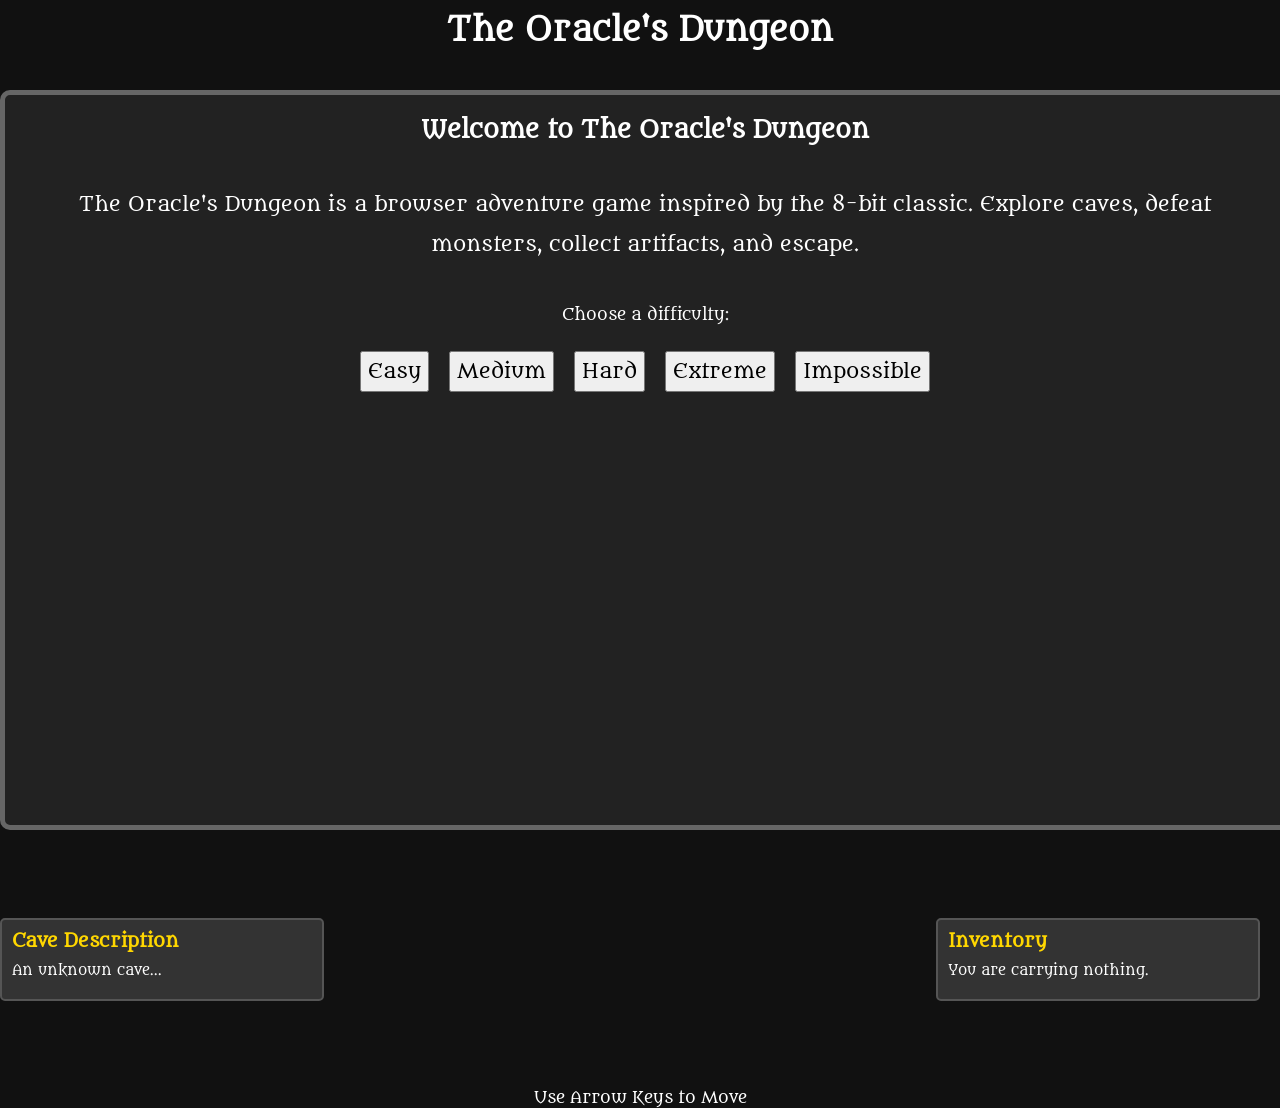
==== public/index.html @ 8b6463b2 "Moved" ====
<!DOCTYPE html>
<html lang="en">
<head>
    <meta charset="UTF-8">
    <meta name="viewport" content="width=device-width, initial-scale=1.0">
    <title>The Oracle's Dungeon</title>

    <!-- Google Font -->
    <link rel="preconnect" href="https://fonts.googleapis.com">
    <link rel="preconnect" href="https://fonts.gstatic.com" crossorigin>
    <link href="https://fonts.googleapis.com/css2?family=Metamorphous&display=swap" rel="stylesheet">

    <!-- External CSS -->
    <link rel="stylesheet" href="app/css/styles.css">
</head>

<body>
    <h1>The Oracle's Dungeon</h1>

    <div id="status-panel"></div>

    <div id="game"></div>

    <div id="mini-map-container">
        <div id="description-panel">
            <h2>Cave Description</h2>
            <p id="description">An unknown cave...</p>
        </div>

        <div id="mini-map"></div>

        <div id="inventory-panel">
            <h2>Inventory</h2>
            <p id="inventory">You are carrying nothing.</p>
        </div>
    </div>

    <div id="info">Use Arrow Keys to Move</div>

    <!-- JS modules in correct order -->
    <script src="app/js/state.js"></script>
    <script src="app/js/descriptions.js"></script>
    <script src="app/js/generator.js"></script>
    <script src="app/js/player.js"></script>
    <script src="app/js/render.js"></script>
    <script src="app/js/input.js"></script>

    <script>
        preloadSpriteSheets(() => {
            renderStartScreen();
        });
    </script>
</body>
</html>
---- public/app/css/styles.css ----
body {
    font-family: "Metamorphous", serif;
    font-weight: 400;
    font-style: normal;            
    text-align: center;
    background-color: #111;
    color: white;
    margin: 0;
    max-width: 1280px;
    margin: 0 auto;
}

.wall-container {
    position: absolute;
    width: 100%;
    height: 100%;
}

.wall-chunk {
    position: absolute;
    background-color: #888; 
    border-radius: 5px;
}

h1 {
    margin: 10px 0;
}

#game {
    max-width: 1280px;
    aspect-ratio: 16 / 9;
    width: 100%;
    margin: 20px auto;
    position: relative;
    background-color: #222;
    border: 5px solid #666;
    border-radius: 10px;
    overflow: hidden;
}
#game { width: 1290px !important; height: 730px !important; }

.wall, .ladder {
    position: absolute;
    background-color: #444;
}

.ladder {
    background-color: gold;
}

.wall.up, .ladder.up {
    top: 0;
    left: 0;
    width: 100%;
    height: 10px;
}

.wall.down, .ladder.down {
    bottom: 0;
    left: 0;
    width: 100%;
    height: 10px;
}

.wall.left, .ladder.left {
    left: 0;
    top: 0;
    width: 10px;
    height: 100%;
}

.wall.right, .ladder.right {
    right: 0;
    top: 0;
    width: 10px;
    height: 100%;
}

.enemy {
    position: absolute;
    bottom: 50%;
    left: 50%;
    transform: translate(-50%, -50%);
    width: 160px;
    height: 160px;
}

.enemy.boss {
    width: 200px;
    height: 200px;
}

.artifact {
    position: absolute;
    top: 50%;
    left: 50%;
    transform: translate(-50%, -50%);
    width: 90px;
    height: 90px;
}

.dungeonExit {
    position: absolute;
    top: 20%;
    left: 20%;
    transform: translate(-50%, -50%);
    width: 200px;
    height: 200px;
}

.health {
    position: absolute;
    top: 50%;
    left: 50%;
    transform: translate(-50%, -50%);
    width: 50px;
    height: 50px;
}

.shield {
    position: absolute;
    top: 50%;
    left: 50%;
    transform: translate(-50%, -50%);
    width: 50px;
    height: 50px;
}

.food {
    position: absolute;
    top: 50%;
    left: 50%;
    transform: translate(-50%, -50%);
    width: 50px;
    height: 50px;
}

.otherItem {
    position: absolute;
    top: 50%;
    left: 50%;
    transform: translate(-50%, -50%);
    width: 50px;
    height: 50px;
}

.weapon {
    position: absolute;
    top: 50%;
    left: 50%;
    transform: translate(-50%, -50%);
    width: 50px;
    height: 50px;
}

#mini-map {
    display: grid;
    grid-template-columns: repeat(10, 32px);
    grid-template-rows: repeat(10, 18px);
    gap: 2px;
    margin: 10px auto;
    width: max-content;
}

.mini-room {
    width: 32px;
    height: 18px;
    background-color: #333;
    border: 1px solid #222;
    position: relative;
}

.mini-room.discovered {
    background-color: #555;
}

.mini-room.current {
    background-color: gold;
}

.mini-exit {
    position: absolute;
    background-color: black;
    width: 4px;
    height: 4px;
}

.mini-exit.up {
    top: 0;
    left: 50%;
    transform: translateX(-50%);
}

.mini-exit.down {
    bottom: 0;
    left: 50%;
    transform: translateX(-50%);
}

.mini-exit.left {
    left: 0;
    top: 50%;
    transform: translateY(-50%);
}

.mini-exit.right {
    right: 0;
    top: 50%;
    transform: translateY(-50%);
}

.current-room {
    border: 3px solid gold;
    box-shadow: 0 0 10px rgba(255, 215, 0, 0.6);
}

#mini-map-container {
    display: flex;
    justify-content: center;
    align-items: center;
    margin: 20px auto;
}

#description-panel,
#inventory-panel {
    width: 300px;
    padding: 10px;
    background-color: #333;
    border: 2px solid #555;
    border-radius: 5px;
    margin-right: 20px;
    text-align: left;
}

#description-panel h2,
#inventory-panel h2 {
    margin: 0;
    font-size: 18px;
    color: gold;
}

#description-panel p,
#inventory-panel p {
    margin: 10px 0;
    font-size: 14px;
}

#status-panel {
    display: flex;
    justify-content: center;
    align-items: center;
    margin: 20px auto;
}

#status-panel div {
    margin: 0 10px;
    font-size: 18px;
}

#status-panel h2 {
    margin: 0;
    font-size: 24px;
    color: gold;
}

#status-panel .health-bar-container,
#status-panel .health-bar,
#status-panel .health-fill {
    margin: 0;
}

.health-bar-container {
    display: flex;
    justify-content: center;
    align-items: center;
}

.health-bar {
    width: 200px;
    height: 20px;
    border: 1px solid white;
    background: red;
    padding: 0;
    margin: 0;
    box-sizing: border-box;
    position: relative; /* CRITICAL */
}

.health-fill {
    background: green;
    height: 100%;
    margin: 0;
    padding: 0;
    display: block;
    position: absolute;   /* CRITICAL */
    left: 0;              /* forces perfect alignment */
    top: 0;
}




.discovered.bossRoom {
    background: #300 !important;
}

.discovered.oracleRoom {
    background: #003 !important;
}

.discovered.exitRoom {
    background: #030 !important;
}

@media (max-width: 1000px) {
    #mini-map-container {
        flex-direction: column;
        align-items: stretch;
    }

    #description-panel,
    #inventory-panel {
        margin: 10px auto;
        width: calc(100% - 40px);
    }

    #mini-map {
        margin: 10px auto;
    }
}
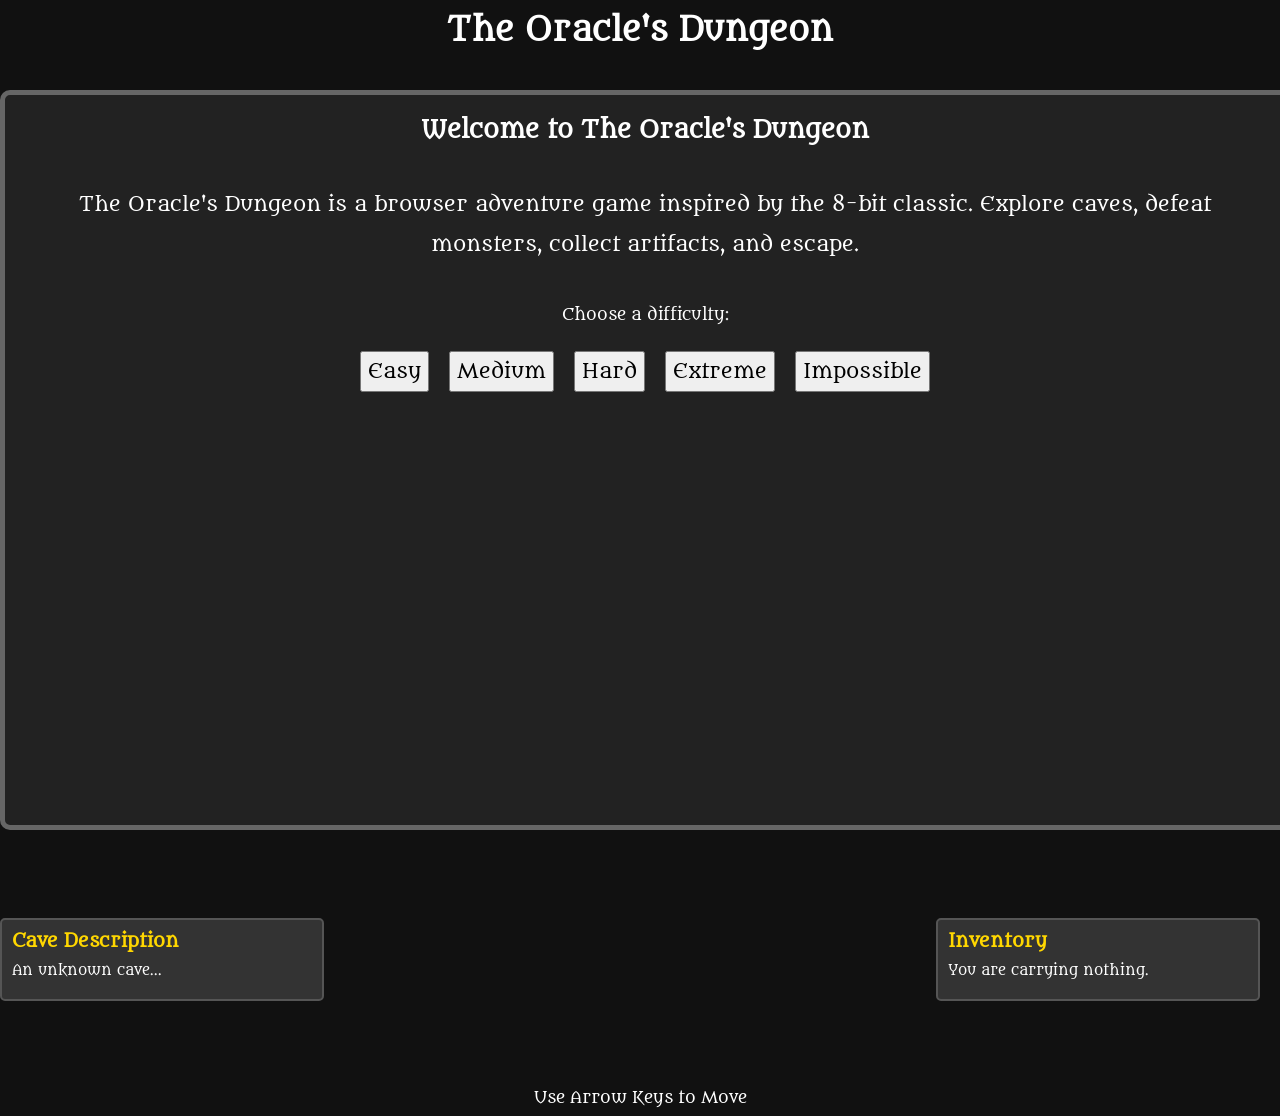
==== commit bdb3d63f: "Popups" ====
--- a/public/index.html
+++ b/public/index.html
@@ -15,11 +15,17 @@
 </head>
 
 <body>
+
+
     <h1>The Oracle's Dungeon</h1>
 
     <div id="status-panel"></div>
 
     <div id="game"></div>
+<div id="game-popup-overlay"></div>
+
+<div id="game-popup-container"></div>
+
 
     <div id="mini-map-container">
         <div id="description-panel">
@@ -37,6 +43,22 @@
 
     <div id="info">Use Arrow Keys to Move</div>
 
+    <div id="exit-tooltip" 
+        style="
+            position:absolute;
+            background:rgba(0,0,0,0.7);
+            color:white;
+            padding:4px 8px;
+            border-radius:3px;
+            font-size:12px;
+            pointer-events:none;
+            opacity:0;
+            transition:opacity 0.1s;
+            z-index:10000;
+        ">
+    </div>
+
+
     <!-- JS modules in correct order -->
     <script src="app/js/state.js"></script>
     <script src="app/js/descriptions.js"></script>
@@ -48,6 +70,8 @@
     <script>
         preloadSpriteSheets(() => {
             renderStartScreen();
+            positionPopupContainer();
+
         });
     </script>
 </body>
--- a/public/app/css/styles.css
+++ b/public/app/css/styles.css
@@ -1,7 +1,7 @@
 body {
     font-family: "Metamorphous", serif;
     font-weight: 400;
-    font-style: normal;            
+    font-style: normal;
     text-align: center;
     background-color: #111;
     color: white;
@@ -15,10 +15,14 @@
     width: 100%;
     height: 100%;
 }
+.enemy, .boss, #player-sprite {
+    image-rendering: pixelated;
+    object-fit: contain;
+}
 
 .wall-chunk {
     position: absolute;
-    background-color: #888; 
+    background-color: #888;
     border-radius: 5px;
 }
 
@@ -76,11 +80,12 @@
     height: 100%;
 }
 
+/* ------------------------------------------------------------
+   FIX: REMOVE transform-centering that breaks z-index system
+------------------------------------------------------------ */
+
 .enemy {
     position: absolute;
-    bottom: 50%;
-    left: 50%;
-    transform: translate(-50%, -50%);
     width: 160px;
     height: 160px;
 }
@@ -90,68 +95,26 @@
     height: 200px;
 }
 
-.artifact {
-    position: absolute;
-    top: 50%;
-    left: 50%;
-    transform: translate(-50%, -50%);
-    width: 90px;
-    height: 90px;
-}
-
+/* REMOVE transform-centering */
+.artifact,
+.dungeonExit,
+.health,
+.shield,
+.food,
+.otherItem,
+.weapon {
+    position: absolute;
+    width: 50px;
+    height: 50px;
+}
+
+/* dungeonExit needs a larger size but should NOT be centered */
 .dungeonExit {
-    position: absolute;
-    top: 20%;
-    left: 20%;
-    transform: translate(-50%, -50%);
     width: 200px;
     height: 200px;
 }
 
-.health {
-    position: absolute;
-    top: 50%;
-    left: 50%;
-    transform: translate(-50%, -50%);
-    width: 50px;
-    height: 50px;
-}
-
-.shield {
-    position: absolute;
-    top: 50%;
-    left: 50%;
-    transform: translate(-50%, -50%);
-    width: 50px;
-    height: 50px;
-}
-
-.food {
-    position: absolute;
-    top: 50%;
-    left: 50%;
-    transform: translate(-50%, -50%);
-    width: 50px;
-    height: 50px;
-}
-
-.otherItem {
-    position: absolute;
-    top: 50%;
-    left: 50%;
-    transform: translate(-50%, -50%);
-    width: 50px;
-    height: 50px;
-}
-
-.weapon {
-    position: absolute;
-    top: 50%;
-    left: 50%;
-    transform: translate(-50%, -50%);
-    width: 50px;
-    height: 50px;
-}
+/* ------------------------------------------------------------ */
 
 #mini-map {
     display: grid;
@@ -283,7 +246,7 @@
     padding: 0;
     margin: 0;
     box-sizing: border-box;
-    position: relative; /* CRITICAL */
+    position: relative;
 }
 
 .health-fill {
@@ -292,13 +255,10 @@
     margin: 0;
     padding: 0;
     display: block;
-    position: absolute;   /* CRITICAL */
-    left: 0;              /* forces perfect alignment */
-    top: 0;
-}
-
-
-
+    position: absolute;
+    left: 0;
+    top: 0;
+}
 
 .discovered.bossRoom {
     background: #300 !important;
@@ -328,3 +288,77 @@
         margin: 10px auto;
     }
 }
+
+.sprite-wrapper {
+    position: absolute;
+    display: inline-block;
+}
+.sprite-wrapper img {
+    display: block;
+}
+
+
+.weapon,
+.food,
+.health,
+.shield,
+.otherItem,
+.dungeonExit,
+.enemy,
+#player-sprite {
+    display: block;        /* Ensures outline wraps tightly */
+    box-sizing: border-box;
+}
+
+.sprite-wrapper {
+    position: absolute;
+    display: inline-block;
+}
+
+.sprite-wrapper img {
+    display: block;
+    width: 100%;
+    height: 100%;
+}
+
+.depth-debug {
+    position: absolute;
+    left: 0;
+    top: 100%;
+    padding: 2px 4px;
+    font-size: 10px;
+    background: rgba(0,0,0,0.7);
+    color: white;
+    pointer-events: none;
+    white-space: nowrap;
+    z-index: 99999;
+}
+#game-popup-container {
+    position: absolute;
+    display: flex;
+    flex-direction: column;
+    gap: 10px;
+    pointer-events: none;
+    z-index: 999999;
+}
+
+
+#game-popup-overlay {
+    position: absolute;
+    display: none;
+    background: rgba(0,0,0,0.45);
+    pointer-events: auto;
+    z-index: 999998;
+    width:100%;
+    height:100%;
+    left:0;
+    top:0;
+}
+
+.game-popup {
+    width:260px;
+}
+
+.game-popup button {
+    margin-top:10px;
+}
